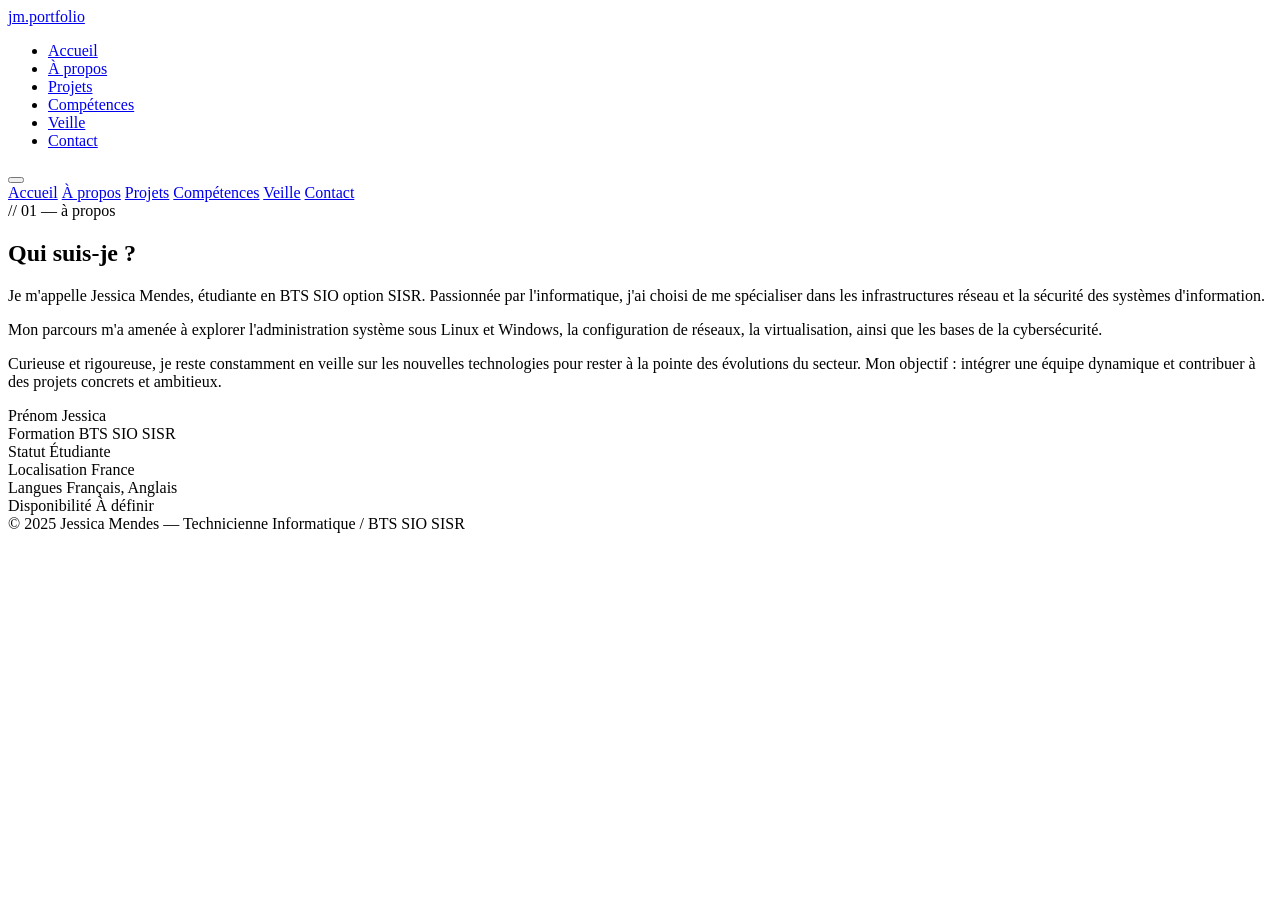
==== about.html @ d2329d55 "Create about.html" ====
<!DOCTYPE html>
<html lang="fr">
<head>
  <meta charset="UTF-8"/>
  <meta name="viewport" content="width=device-width, initial-scale=1.0"/>
  <meta name="description" content="À propos de Jessica Mendes — Technicienne Informatique, BTS SIO SISR"/>
  <title>À propos — Jessica Mendes</title>
  <link rel="preconnect" href="https://fonts.googleapis.com"/>
  <link rel="preconnect" href="https://fonts.gstatic.com" crossorigin/>
  <link href="https://fonts.googleapis.com/css2?family=Space+Grotesk:wght@300;400;500;600;700&family=Fira+Code:wght@300;400;500&display=swap" rel="stylesheet"/>
  <link rel="stylesheet" href="css/style.css"/>
</head>
<body>

<div class="bg-dots"></div>

<nav>
  <a class="nav-logo" href="index.html">jm.portfolio</a>
  <ul class="nav-links">
    <li><a href="index.html">Accueil</a></li>
    <li><a href="about.html" class="active">À propos</a></li>
    <li><a href="projects.html">Projets</a></li>
    <li><a href="skills.html">Compétences</a></li>
    <li><a href="veille.html">Veille</a></li>
    <li><a href="contact.html">Contact</a></li>
  </ul>
  <button class="burger" aria-label="Menu">
    <span></span><span></span><span></span>
  </button>
</nav>
<nav class="mobile-nav">
  <a href="index.html">Accueil</a>
  <a href="about.html" class="active">À propos</a>
  <a href="projects.html">Projets</a>
  <a href="skills.html">Compétences</a>
  <a href="veille.html">Veille</a>
  <a href="contact.html">Contact</a>
</nav>

<main>
  <div class="container">
    <section>
      <div class="section-tag fade-in">// 01 — à propos</div>
      <h2 class="section-title fade-in">Qui suis-<span>je</span> ?</h2>
      <div class="about-grid">
        <div class="about-text fade-in">
          <p>
            Je m'appelle Jessica Mendes, étudiante en BTS SIO option SISR. Passionnée par l'informatique,
            j'ai choisi de me spécialiser dans les infrastructures réseau et la sécurité des systèmes d'information.
          </p>
          <p>
            Mon parcours m'a amenée à explorer l'administration système sous Linux et Windows,
            la configuration de réseaux, la virtualisation, ainsi que les bases de la cybersécurité.
          </p>
          <p>
            Curieuse et rigoureuse, je reste constamment en veille sur les nouvelles technologies
            pour rester à la pointe des évolutions du secteur. Mon objectif : intégrer une équipe
            dynamique et contribuer à des projets concrets et ambitieux.
          </p>
        </div>
        <div class="about-info fade-in">
          <div class="info-row">
            <span class="info-label">Prénom</span>
            <span class="info-val">Jessica</span>
          </div>
          <div class="info-row">
            <span class="info-label">Formation</span>
            <span class="info-val">BTS SIO SISR</span>
          </div>
          <div class="info-row">
            <span class="info-label">Statut</span>
            <span class="info-val">Étudiante</span>
          </div>
          <div class="info-row">
            <span class="info-label">Localisation</span>
            <span class="info-val">France</span>
          </div>
          <div class="info-row">
            <span class="info-label">Langues</span>
            <span class="info-val">Français, Anglais</span>
          </div>
          <div class="info-row">
            <span class="info-label">Disponibilité</span>
            <span class="info-val">À définir</span>
          </div>
        </div>
      </div>
    </section>
  </div>
</main>

<footer>
  <div class="container">
    © 2025 <span>Jessica Mendes</span> — Technicienne Informatique / BTS SIO SISR
  </div>
</footer>

<script src="js/main.js"></script>
</body>
</html>
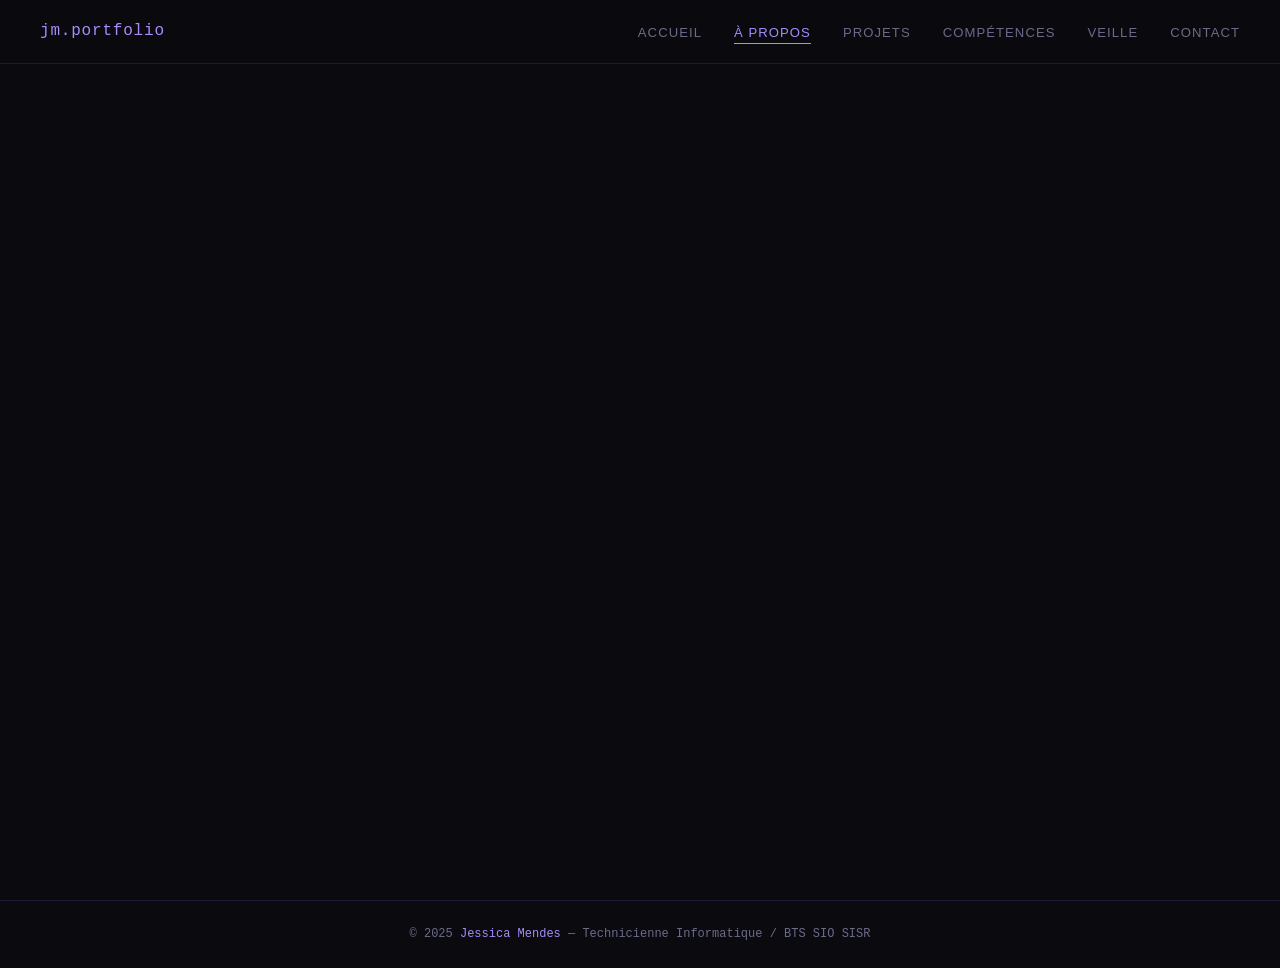
==== commit b00c15b7: "Update about.html" ====
--- a/about.html
+++ b/about.html
@@ -8,7 +8,7 @@
   <link rel="preconnect" href="https://fonts.googleapis.com"/>
   <link rel="preconnect" href="https://fonts.gstatic.com" crossorigin/>
   <link href="https://fonts.googleapis.com/css2?family=Space+Grotesk:wght@300;400;500;600;700&family=Fira+Code:wght@300;400;500&display=swap" rel="stylesheet"/>
-  <link rel="stylesheet" href="css/style.css"/>
+  <link rel="stylesheet" href="style.css"/>
 </head>
 <body>
 
--- a/style.css
+++ b/style.css
@@ -0,0 +1,822 @@
+:root {
+  --bg: #0a0a0f;
+  --bg2: #111118;
+  --bg3: #1a1a24;
+  --accent: #7c6af7;
+  --accent2: #a78bfa;
+  --cyan: #22d3ee;
+  --text: #e8e8f0;
+  --muted: #6b6b8a;
+  --border: rgba(124, 106, 247, 0.18);
+  --card: rgba(26, 26, 36, 0.85);
+  --nav-h: 64px;
+  --radius: 12px;
+}
+
+* {
+  box-sizing: border-box;
+  margin: 0;
+  padding: 0;
+}
+
+html {
+  scroll-behavior: smooth;
+}
+
+body {
+  background: var(--bg);
+  color: var(--text);
+  font-family: 'Space Grotesk', sans-serif;
+  min-height: 100vh;
+  overflow-x: hidden;
+  line-height: 1.6;
+}
+
+/* ========================
+   BACKGROUND DOTS
+======================== */
+.bg-dots {
+  position: fixed;
+  inset: 0;
+  z-index: 0;
+  pointer-events: none;
+  background-image: radial-gradient(rgba(124, 106, 247, 0.07) 1px, transparent 1px);
+  background-size: 32px 32px;
+}
+
+/* ========================
+   NAV
+======================== */
+nav {
+  position: fixed;
+  top: 0;
+  left: 0;
+  right: 0;
+  height: var(--nav-h);
+  background: rgba(10, 10, 15, 0.9);
+  backdrop-filter: blur(20px);
+  -webkit-backdrop-filter: blur(20px);
+  border-bottom: 1px solid var(--border);
+  display: flex;
+  align-items: center;
+  justify-content: space-between;
+  padding: 0 2.5rem;
+  z-index: 100;
+}
+
+.nav-logo {
+  font-family: 'Fira Code', monospace;
+  font-size: 1rem;
+  color: var(--accent2);
+  letter-spacing: 0.05em;
+  text-decoration: none;
+}
+
+.nav-links {
+  display: flex;
+  gap: 2rem;
+  list-style: none;
+}
+
+.nav-links a {
+  color: var(--muted);
+  text-decoration: none;
+  font-size: 0.82rem;
+  letter-spacing: 0.08em;
+  text-transform: uppercase;
+  transition: color 0.3s;
+  position: relative;
+}
+
+.nav-links a::after {
+  content: '';
+  position: absolute;
+  bottom: -4px;
+  left: 0;
+  width: 0;
+  height: 1px;
+  background: var(--accent2);
+  transition: width 0.3s;
+}
+
+.nav-links a:hover,
+.nav-links a.active {
+  color: var(--accent2);
+}
+
+.nav-links a:hover::after,
+.nav-links a.active::after {
+  width: 100%;
+}
+
+/* Burger menu */
+.burger {
+  display: none;
+  flex-direction: column;
+  gap: 5px;
+  cursor: pointer;
+  background: none;
+  border: none;
+  padding: 4px;
+}
+
+.burger span {
+  display: block;
+  width: 24px;
+  height: 2px;
+  background: var(--text);
+  border-radius: 2px;
+  transition: all 0.3s;
+}
+
+.burger.open span:nth-child(1) { transform: rotate(45deg) translate(5px, 5px); }
+.burger.open span:nth-child(2) { opacity: 0; }
+.burger.open span:nth-child(3) { transform: rotate(-45deg) translate(5px, -5px); }
+
+/* Mobile nav overlay */
+.mobile-nav {
+  display: none;
+  position: fixed;
+  top: var(--nav-h);
+  left: 0;
+  right: 0;
+  background: rgba(10, 10, 15, 0.97);
+  backdrop-filter: blur(20px);
+  border-bottom: 1px solid var(--border);
+  padding: 1.5rem 2rem;
+  z-index: 99;
+  flex-direction: column;
+  gap: 1.2rem;
+}
+
+.mobile-nav.open {
+  display: flex;
+  animation: slideDown 0.3s ease;
+}
+
+@keyframes slideDown {
+  from { opacity: 0; transform: translateY(-10px); }
+  to { opacity: 1; transform: translateY(0); }
+}
+
+.mobile-nav a {
+  color: var(--muted);
+  text-decoration: none;
+  font-size: 1rem;
+  letter-spacing: 0.08em;
+  text-transform: uppercase;
+  transition: color 0.3s;
+  padding: 0.5rem 0;
+  border-bottom: 1px solid var(--border);
+}
+
+.mobile-nav a:last-child { border-bottom: none; }
+.mobile-nav a:hover, .mobile-nav a.active { color: var(--accent2); }
+
+/* ========================
+   LAYOUT
+======================== */
+main {
+  position: relative;
+  z-index: 1;
+}
+
+.container {
+  max-width: 1100px;
+  margin: 0 auto;
+  padding: 0 2rem;
+}
+
+section {
+  min-height: 100vh;
+  padding: calc(var(--nav-h) + 4rem) 0 4rem;
+}
+
+/* ========================
+   SECTION HEADERS
+======================== */
+.section-tag {
+  font-family: 'Fira Code', monospace;
+  font-size: 0.78rem;
+  color: var(--cyan);
+  letter-spacing: 0.15em;
+  margin-bottom: 0.5rem;
+}
+
+.section-title {
+  font-size: clamp(1.8rem, 4vw, 2.5rem);
+  font-weight: 700;
+  margin-bottom: 2.5rem;
+  line-height: 1.1;
+}
+
+.section-title span {
+  color: var(--accent2);
+}
+
+/* ========================
+   BUTTONS
+======================== */
+.btn {
+  padding: 0.75rem 1.6rem;
+  border-radius: 8px;
+  font-family: 'Space Grotesk', sans-serif;
+  font-size: 0.9rem;
+  cursor: pointer;
+  transition: all 0.25s;
+  font-weight: 500;
+  border: none;
+  text-decoration: none;
+  display: inline-block;
+}
+
+.btn-primary {
+  background: var(--accent);
+  color: #fff;
+}
+
+.btn-primary:hover {
+  background: var(--accent2);
+  transform: translateY(-2px);
+  box-shadow: 0 8px 24px rgba(124, 106, 247, 0.35);
+}
+
+.btn-outline {
+  background: transparent;
+  color: var(--accent2);
+  border: 1px solid var(--border);
+}
+
+.btn-outline:hover {
+  background: rgba(124, 106, 247, 0.12);
+  transform: translateY(-2px);
+}
+
+/* ========================
+   HERO (index.html)
+======================== */
+.hero {
+  min-height: calc(100vh - var(--nav-h));
+  display: flex;
+  flex-direction: column;
+  justify-content: center;
+  gap: 1.5rem;
+  padding-top: var(--nav-h);
+}
+
+.hero-tag {
+  font-family: 'Fira Code', monospace;
+  font-size: 0.82rem;
+  color: var(--cyan);
+  letter-spacing: 0.15em;
+  animation: fadeUp 0.6s ease both;
+}
+
+.hero h1 {
+  font-size: clamp(3rem, 7vw, 5.5rem);
+  font-weight: 700;
+  line-height: 1.02;
+  animation: fadeUp 0.6s 0.1s ease both;
+}
+
+.hero h1 span {
+  background: linear-gradient(90deg, var(--accent), var(--cyan));
+  -webkit-background-clip: text;
+  -webkit-text-fill-color: transparent;
+  background-clip: text;
+}
+
+.hero-sub {
+  font-size: clamp(0.95rem, 2vw, 1.1rem);
+  color: var(--muted);
+  max-width: 540px;
+  line-height: 1.8;
+  animation: fadeUp 0.6s 0.2s ease both;
+}
+
+.hero-cta {
+  display: flex;
+  gap: 1rem;
+  flex-wrap: wrap;
+  animation: fadeUp 0.6s 0.3s ease both;
+}
+
+.hero-stats {
+  display: grid;
+  grid-template-columns: repeat(4, 1fr);
+  gap: 1rem;
+  margin-top: 3rem;
+  animation: fadeUp 0.6s 0.4s ease both;
+}
+
+.stat-card {
+  background: var(--card);
+  border: 1px solid var(--border);
+  border-radius: var(--radius);
+  padding: 1.2rem 1.4rem;
+  transition: border-color 0.3s, transform 0.3s;
+}
+
+.stat-card:hover {
+  border-color: var(--accent);
+  transform: translateY(-3px);
+}
+
+.stat-card .num {
+  font-family: 'Fira Code', monospace;
+  font-size: 1.5rem;
+  color: var(--accent2);
+  font-weight: 500;
+}
+
+.stat-card .label {
+  font-size: 0.73rem;
+  color: var(--muted);
+  margin-top: 0.25rem;
+  text-transform: uppercase;
+  letter-spacing: 0.08em;
+}
+
+/* ========================
+   ABOUT PAGE
+======================== */
+.about-grid {
+  display: grid;
+  grid-template-columns: 3fr 2fr;
+  gap: 2.5rem;
+  align-items: start;
+}
+
+.about-text {
+  font-size: 1rem;
+  color: var(--muted);
+  line-height: 1.9;
+}
+
+.about-text p + p {
+  margin-top: 1.2rem;
+}
+
+.about-info {
+  background: var(--card);
+  border: 1px solid var(--border);
+  border-radius: 14px;
+  padding: 1.5rem;
+  display: flex;
+  flex-direction: column;
+  gap: 0;
+  position: sticky;
+  top: calc(var(--nav-h) + 2rem);
+}
+
+.info-row {
+  display: flex;
+  justify-content: space-between;
+  align-items: center;
+  padding: 0.75rem 0;
+  border-bottom: 1px solid var(--border);
+  font-size: 0.88rem;
+  gap: 1rem;
+}
+
+.info-row:last-child {
+  border-bottom: none;
+}
+
+.info-label {
+  color: var(--muted);
+  white-space: nowrap;
+}
+
+.info-val {
+  color: var(--text);
+  font-weight: 500;
+  text-align: right;
+}
+
+/* ========================
+   PROJECTS PAGE
+======================== */
+.projects-grid {
+  display: grid;
+  grid-template-columns: repeat(auto-fill, minmax(300px, 1fr));
+  gap: 1.5rem;
+}
+
+.project-card {
+  background: var(--card);
+  border: 1px solid var(--border);
+  border-radius: 14px;
+  padding: 1.6rem;
+  transition: all 0.3s;
+  position: relative;
+  overflow: hidden;
+  display: flex;
+  flex-direction: column;
+  gap: 0.8rem;
+}
+
+.project-card::before {
+  content: '';
+  position: absolute;
+  inset: 0;
+  background: linear-gradient(135deg, rgba(124, 106, 247, 0.06), transparent);
+  opacity: 0;
+  transition: opacity 0.3s;
+}
+
+.project-card:hover {
+  border-color: var(--accent);
+  transform: translateY(-5px);
+  box-shadow: 0 20px 40px rgba(124, 106, 247, 0.15);
+}
+
+.project-card:hover::before {
+  opacity: 1;
+}
+
+.project-icon {
+  font-size: 1.8rem;
+  width: 52px;
+  height: 52px;
+  background: rgba(124, 106, 247, 0.12);
+  border-radius: 12px;
+  display: flex;
+  align-items: center;
+  justify-content: center;
+}
+
+.project-title {
+  font-size: 1rem;
+  font-weight: 600;
+}
+
+.project-desc {
+  font-size: 0.86rem;
+  color: var(--muted);
+  line-height: 1.65;
+  flex: 1;
+}
+
+.project-tags {
+  display: flex;
+  flex-wrap: wrap;
+  gap: 0.4rem;
+  margin-top: 0.4rem;
+}
+
+.tag {
+  font-family: 'Fira Code', monospace;
+  font-size: 0.7rem;
+  padding: 0.25rem 0.65rem;
+  border-radius: 5px;
+  background: rgba(124, 106, 247, 0.12);
+  color: var(--accent2);
+  border: 1px solid rgba(124, 106, 247, 0.25);
+}
+
+/* ========================
+   SKILLS PAGE
+======================== */
+.skills-grid {
+  display: grid;
+  grid-template-columns: repeat(auto-fill, minmax(250px, 1fr));
+  gap: 1.2rem;
+}
+
+.skill-cat {
+  background: var(--card);
+  border: 1px solid var(--border);
+  border-radius: 14px;
+  padding: 1.5rem;
+  transition: border-color 0.3s;
+}
+
+.skill-cat:hover {
+  border-color: rgba(124, 106, 247, 0.4);
+}
+
+.skill-cat-title {
+  font-family: 'Fira Code', monospace;
+  font-size: 0.78rem;
+  text-transform: uppercase;
+  letter-spacing: 0.12em;
+  color: var(--cyan);
+  margin-bottom: 1.2rem;
+}
+
+.skill-item {
+  display: flex;
+  align-items: center;
+  justify-content: space-between;
+  margin-bottom: 0.9rem;
+  gap: 1rem;
+}
+
+.skill-item:last-child {
+  margin-bottom: 0;
+}
+
+.skill-name {
+  font-size: 0.87rem;
+  white-space: nowrap;
+}
+
+.skill-bar-wrap {
+  flex: 1;
+  max-width: 100px;
+  height: 4px;
+  background: rgba(255, 255, 255, 0.07);
+  border-radius: 4px;
+  overflow: hidden;
+}
+
+.skill-bar {
+  height: 100%;
+  background: linear-gradient(90deg, var(--accent), var(--cyan));
+  border-radius: 4px;
+  width: 0;
+  transition: width 1.2s cubic-bezier(0.4, 0, 0.2, 1);
+}
+
+/* ========================
+   VEILLE PAGE
+======================== */
+.veille-grid {
+  display: grid;
+  gap: 1.1rem;
+}
+
+.veille-card {
+  background: var(--card);
+  border: 1px solid var(--border);
+  border-radius: 12px;
+  padding: 1.3rem 1.5rem;
+  display: flex;
+  gap: 1.2rem;
+  align-items: flex-start;
+  transition: border-color 0.3s, transform 0.3s;
+}
+
+.veille-card:hover {
+  border-color: var(--accent);
+  transform: translateX(5px);
+}
+
+.veille-dot {
+  width: 10px;
+  height: 10px;
+  min-width: 10px;
+  border-radius: 50%;
+  margin-top: 6px;
+}
+
+.veille-cat {
+  font-family: 'Fira Code', monospace;
+  font-size: 0.72rem;
+  color: var(--muted);
+  margin-bottom: 0.3rem;
+  letter-spacing: 0.05em;
+}
+
+.veille-title {
+  font-size: 0.97rem;
+  font-weight: 600;
+  margin-bottom: 0.4rem;
+}
+
+.veille-desc {
+  font-size: 0.84rem;
+  color: var(--muted);
+  line-height: 1.6;
+}
+
+/* ========================
+   CONTACT PAGE
+======================== */
+.contact-grid {
+  display: grid;
+  grid-template-columns: 1fr 1fr;
+  gap: 2.5rem;
+  align-items: start;
+}
+
+.contact-form {
+  display: flex;
+  flex-direction: column;
+  gap: 1.1rem;
+}
+
+.form-group {
+  display: flex;
+  flex-direction: column;
+  gap: 0.45rem;
+}
+
+.form-group label {
+  font-size: 0.78rem;
+  color: var(--muted);
+  text-transform: uppercase;
+  letter-spacing: 0.1em;
+}
+
+.form-group input,
+.form-group textarea {
+  background: var(--bg3);
+  border: 1px solid var(--border);
+  border-radius: 8px;
+  color: var(--text);
+  padding: 0.8rem 1rem;
+  font-family: 'Space Grotesk', sans-serif;
+  font-size: 0.9rem;
+  outline: none;
+  transition: border-color 0.3s;
+  resize: vertical;
+  width: 100%;
+}
+
+.form-group input:focus,
+.form-group textarea:focus {
+  border-color: var(--accent);
+}
+
+.contact-links {
+  display: flex;
+  flex-direction: column;
+  gap: 1rem;
+}
+
+.contact-link {
+  display: flex;
+  align-items: center;
+  gap: 1rem;
+  background: var(--card);
+  border: 1px solid var(--border);
+  border-radius: 12px;
+  padding: 1rem 1.3rem;
+  text-decoration: none;
+  color: var(--text);
+  transition: all 0.25s;
+}
+
+.contact-link:hover {
+  border-color: var(--accent);
+  transform: translateX(5px);
+}
+
+.contact-link-icon {
+  font-size: 1.3rem;
+  min-width: 32px;
+}
+
+.contact-link-text {
+  font-size: 0.88rem;
+  font-weight: 500;
+}
+
+.contact-link-sub {
+  font-size: 0.74rem;
+  color: var(--muted);
+  margin-top: 2px;
+}
+
+/* ========================
+   FOOTER
+======================== */
+footer {
+  border-top: 1px solid var(--border);
+  padding: 1.5rem 2rem;
+  text-align: center;
+  font-family: 'Fira Code', monospace;
+  font-size: 0.75rem;
+  color: var(--muted);
+  position: relative;
+  z-index: 1;
+}
+
+footer span {
+  color: var(--accent2);
+}
+
+/* ========================
+   ANIMATIONS
+======================== */
+@keyframes fadeUp {
+  from { opacity: 0; transform: translateY(22px); }
+  to { opacity: 1; transform: translateY(0); }
+}
+
+.fade-in {
+  opacity: 0;
+  transform: translateY(20px);
+  transition: opacity 0.6s ease, transform 0.6s ease;
+}
+
+.fade-in.visible {
+  opacity: 1;
+  transform: translateY(0);
+}
+
+/* ========================
+   SCROLLBAR
+======================== */
+::-webkit-scrollbar { width: 4px; }
+::-webkit-scrollbar-track { background: var(--bg); }
+::-webkit-scrollbar-thumb { background: var(--accent); border-radius: 2px; }
+
+/* ========================
+   RESPONSIVE — TABLET
+======================== */
+@media (max-width: 900px) {
+  nav { padding: 0 1.5rem; }
+  .nav-links { display: none; }
+  .burger { display: flex; }
+
+  .hero-stats {
+    grid-template-columns: repeat(2, 1fr);
+  }
+
+  .about-grid {
+    grid-template-columns: 1fr;
+  }
+
+  .about-info {
+    position: static;
+  }
+
+  .contact-grid {
+    grid-template-columns: 1fr;
+  }
+
+  section {
+    padding: calc(var(--nav-h) + 3rem) 0 3rem;
+  }
+
+  .container {
+    padding: 0 1.5rem;
+  }
+}
+
+/* ========================
+   RESPONSIVE — MOBILE
+======================== */
+@media (max-width: 600px) {
+  nav { padding: 0 1.2rem; }
+
+  .hero h1 {
+    font-size: 2.8rem;
+  }
+
+  .hero-stats {
+    grid-template-columns: 1fr 1fr;
+    gap: 0.8rem;
+  }
+
+  .stat-card {
+    padding: 1rem;
+  }
+
+  .stat-card .num {
+    font-size: 1.2rem;
+  }
+
+  .hero-cta {
+    flex-direction: column;
+  }
+
+  .btn {
+    text-align: center;
+    width: 100%;
+  }
+
+  .projects-grid {
+    grid-template-columns: 1fr;
+  }
+
+  .skills-grid {
+    grid-template-columns: 1fr;
+  }
+
+  .section-title {
+    font-size: 1.8rem;
+  }
+
+  .veille-card {
+    flex-direction: column;
+    gap: 0.6rem;
+  }
+
+  .veille-dot {
+    margin-top: 0;
+  }
+
+  .info-row {
+    flex-direction: column;
+    align-items: flex-start;
+    gap: 0.2rem;
+  }
+
+  .info-val {
+    text-align: left;
+  }
+}
